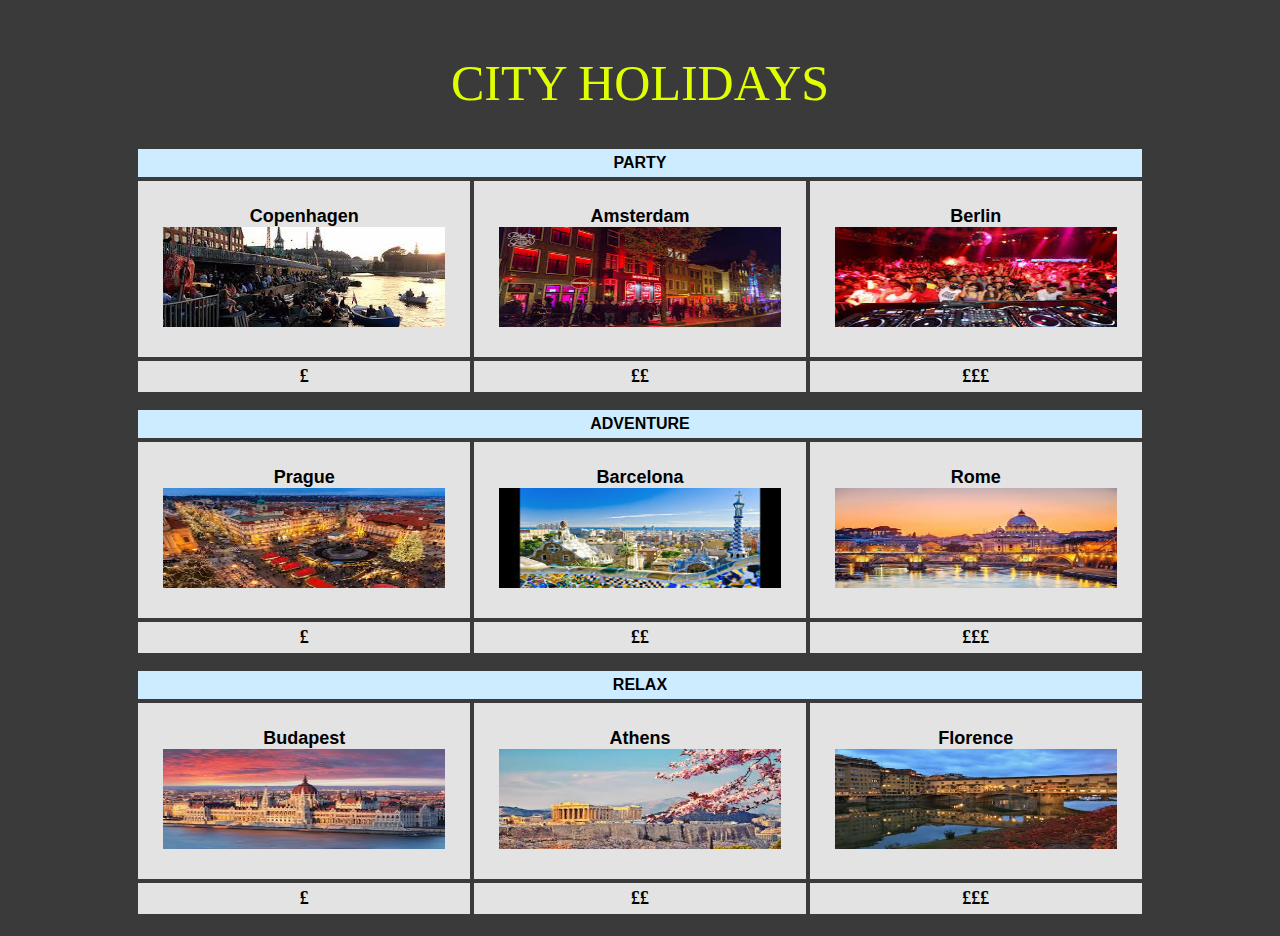
==== City.html @ 68744b13 "Beach and Holiday pages made, Home page eddited, CSS added, Pictures uploaded" ====
<!doctype html>
<html>
  <head>
    <h1>City Holidays</h1>
    <link rel="stylesheet" type="text/css" href="css/styles.css">
  </head>

  <body>

    <table class="Holidays">
      <tr>
        <th colspan="3">PARTY</th>
      </tr>
      <tr>
        <td>Copenhagen<img src="Copenhagen.jpg" class="pic"></td>
        <td>Amsterdam<img src="Amsterdam.jpg" class="pic"></td>
        <td>Berlin<img src="Berlin.jpg" class="pic"></td>
      </tr>
      <tr class="price">
        <td>£</td>
        <td>££</td>
        <td>£££</td>
      </tr>
    </table>

    <table class="Holidays">
      <tr>
        <th colspan="3">ADVENTURE</th>
      </tr>
      <tr>
        <td>Prague<img src="Prague.jpg" class="pic"></td>
        <td>Barcelona<img src="Barcelona.jpg" class="pic"></td>
        <td>Rome<img src="Rome.jpg" class="pic"></td>
      </tr>
      <tr class="price">
        <td>£</td>
        <td>££</td>
        <td>£££</td>
      </tr>
    </table>

    <table class="Holidays">
      <tr>
        <th colspan="3">RELAX</th>
      </tr>
      <tr>
        <td>Budapest<img src="Budapest.jpg" class="pic"></td>
        <td>Athens<img src="Athens.jpg" class="pic"></td>
        <td>Florence<img src="Florence.jpg" class="pic"></td>
      </tr>
      <tr class="price">
        <td>£</td>
        <td>££</td>
        <td>£££</td>
      </tr>

    </table>



</html>
---- css/styles.css ----
html{
  background: #3A3A3A;
}

h1 {
    Color: #E0FF00;
    text-transform: uppercase;
    text-align: center;
    font-weight: lighter;
    font-size: 50px;
    padding: auto;
    padding-top: 0.4em;
    font-family: Verdana;
}

table, th, td {
  border: 1px solid black;
  border-color: #3A3A3A
}

table {
  padding-bottom:10px;
  width: 100%
}

th{
  padding: 5px;
  background-color: #CDECFF;
  font-family: sans-serif;
  text-align: center;
  font-weight: bold;
}

td {
  padding: 25px;
  text-align: center;
  background-color: #E3E3E3;
  font-family:sans-serif;
  font-size: 18px;
  font-weight: bold;
  width: 33%
}

table.Hometable {
  width: 80%;
  margin-left: 10%;
  margin-right: 10%;
}

table.Holidays {
  width: 80%;
  margin-left: 10%;
  margin-right: 10%;
}

.price td {
  padding: 5px;
  background-color: #E3E3E3;
  font-family: fantasy;
  font-size: 18px;
  font-weight: bold;
  width:33%
}

.pic td{
  padding: 5px;
}

.search {
  color: white;
  font-size: 20px;
  text-align: center;
  font-weight: bold;
  font-family: sans-serif;
  }

  .pic {
      width: 100%;
      height: 100px;
  }
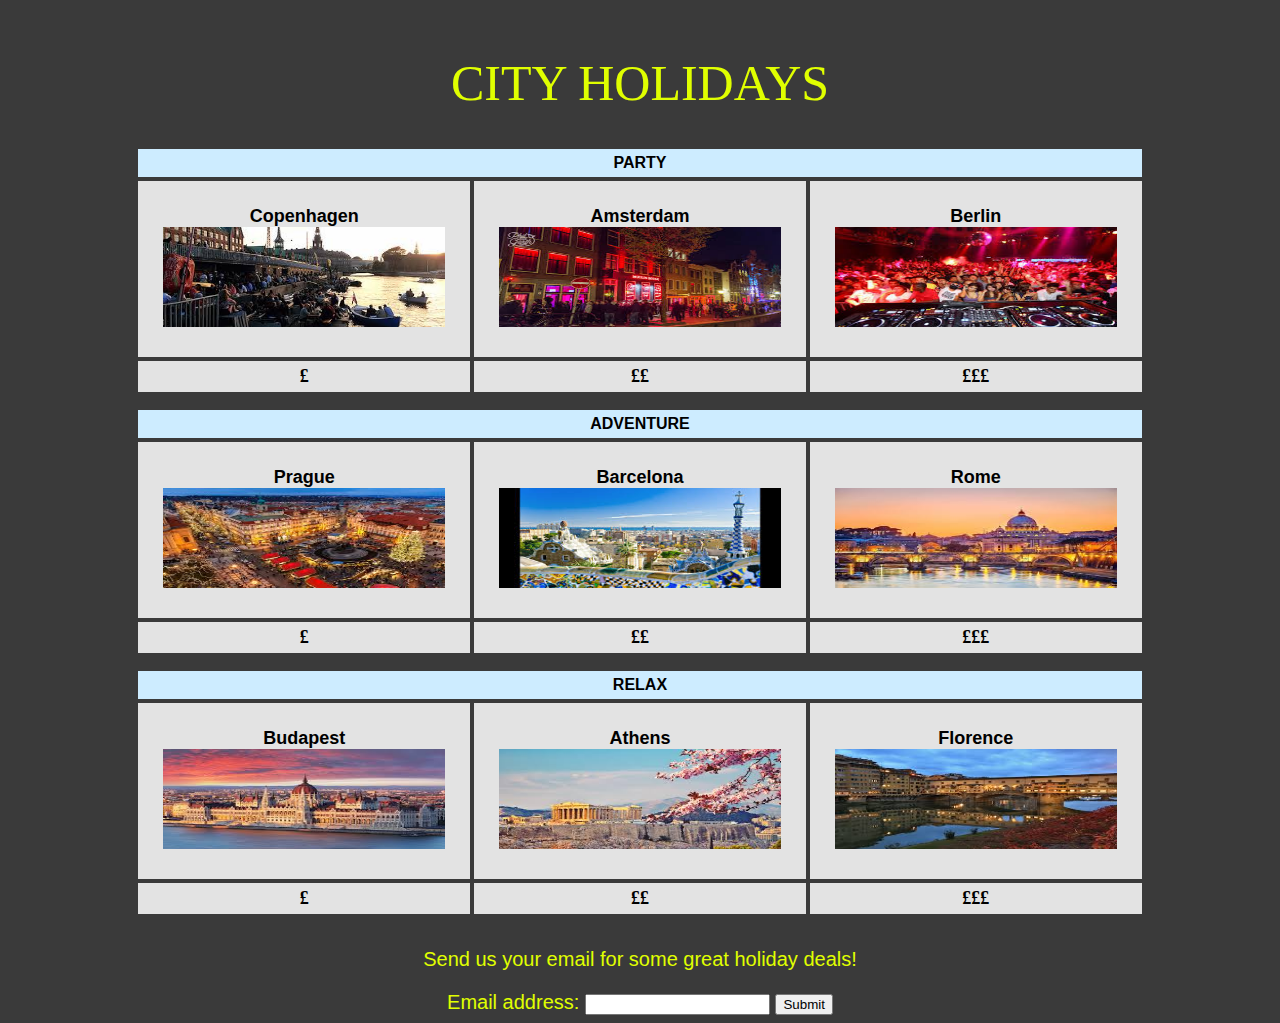
==== commit 151e1775: "Email bar added to city page" ====
--- a/City.html
+++ b/City.html
@@ -56,6 +56,16 @@
 
     </table>
 
+    <div class = "email">
+      <p>Send us your email for some great holiday deals! </p>
+        <div id="contact-form">
+          <form method="post" action="/signup">
+            <label for="email">Email address:</label>
+            <input type="email" id="email" name="email" required="required">
+            <input type="submit" value="Submit" id="submit-button">
+          </form>
+        </div>
+      </div>
 
 
 </html>
--- a/css/styles.css
+++ b/css/styles.css
@@ -78,3 +78,11 @@
       width: 100%;
       height: 100px;
   }
+
+.email {
+  Color: #E0FF00;
+  font-size: 20px;
+  text-align: center;
+  font-family: sans-serif;
+
+}
